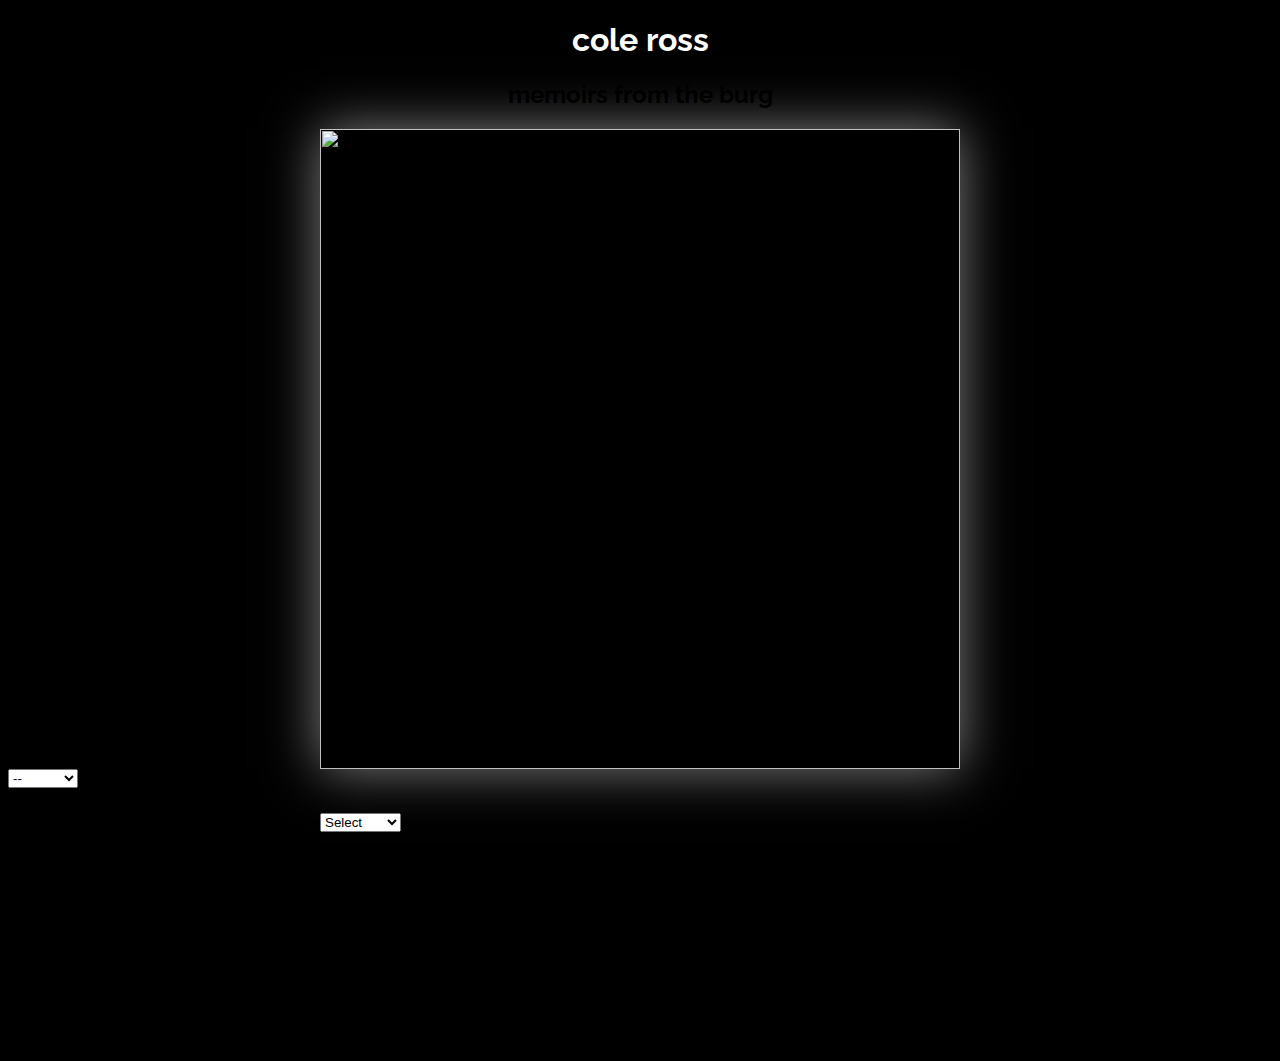
==== public_html/index.html @ aa628314 "first commit this thing does not work" ====
<!DOCTYPE HTML>
<html>
<head>
<meta http-equiv="Content-Type" content="text/html; charset=utf-8">
<title>cole ross</title>
<link href="styles\css.css" type="text/css" rel="stylesheet" />
<link href="https://fonts.googleapis.com/css?family=Raleway:500" rel="stylesheet">

<script>
var image = '';

function init(){
	var images = 5;
	var image_numbers = Math.floor(Math.random(1) * images) + 1;
	image = 'http://coleross.com/images/coleross/coleross' + image_numbers + '.jpg';
	document.getElementById("cover").src=image;
} 
function hover(element) {
    element.src='http://coleross.com/images/memoirs.jpg';
}
function unhover(element) {
	element.src=image;
}
function itunes() {
	var link = 'http://itunes.com';
	window.open(link, "_blank");
}
</script>

</head>

<body onload="init();">
	<h1> cole ross </h1>
	<h2 class="black_text"> memoirs from the burg </h2>

<a class="imageLink" href="https://soundcloud.com/ryan-cole-ross/sets/memoirs-from-the-burg">
<img id="cover" style="border: 0;" width="640" height="640" onmouseleave="unhover(this);" onmouseover="hover(this);" src="/images/memoirs.jpg" />
</a>
<select name="ab" onchange="if (this.selectedIndex) itunes();">
    <option value="-1">--</option>
    <option value="1">option 1</option> 
    <option value="2">option 2</option>
    <option value="3">option 3</option>
</select>


<div class="align_center">
<select>
  <option selected disabled>Select</option>
  <option value="http://itunes.com" onselect="itunes()">itunes</option>
  <option value="saab">Saab</option>
  <option value="mercedes">Mercedes</option>
  <option value="audi">Audi</option>
</select>

<iframe src="manage.php" width="640px" height="200px" />
</div>

</body>
</html>
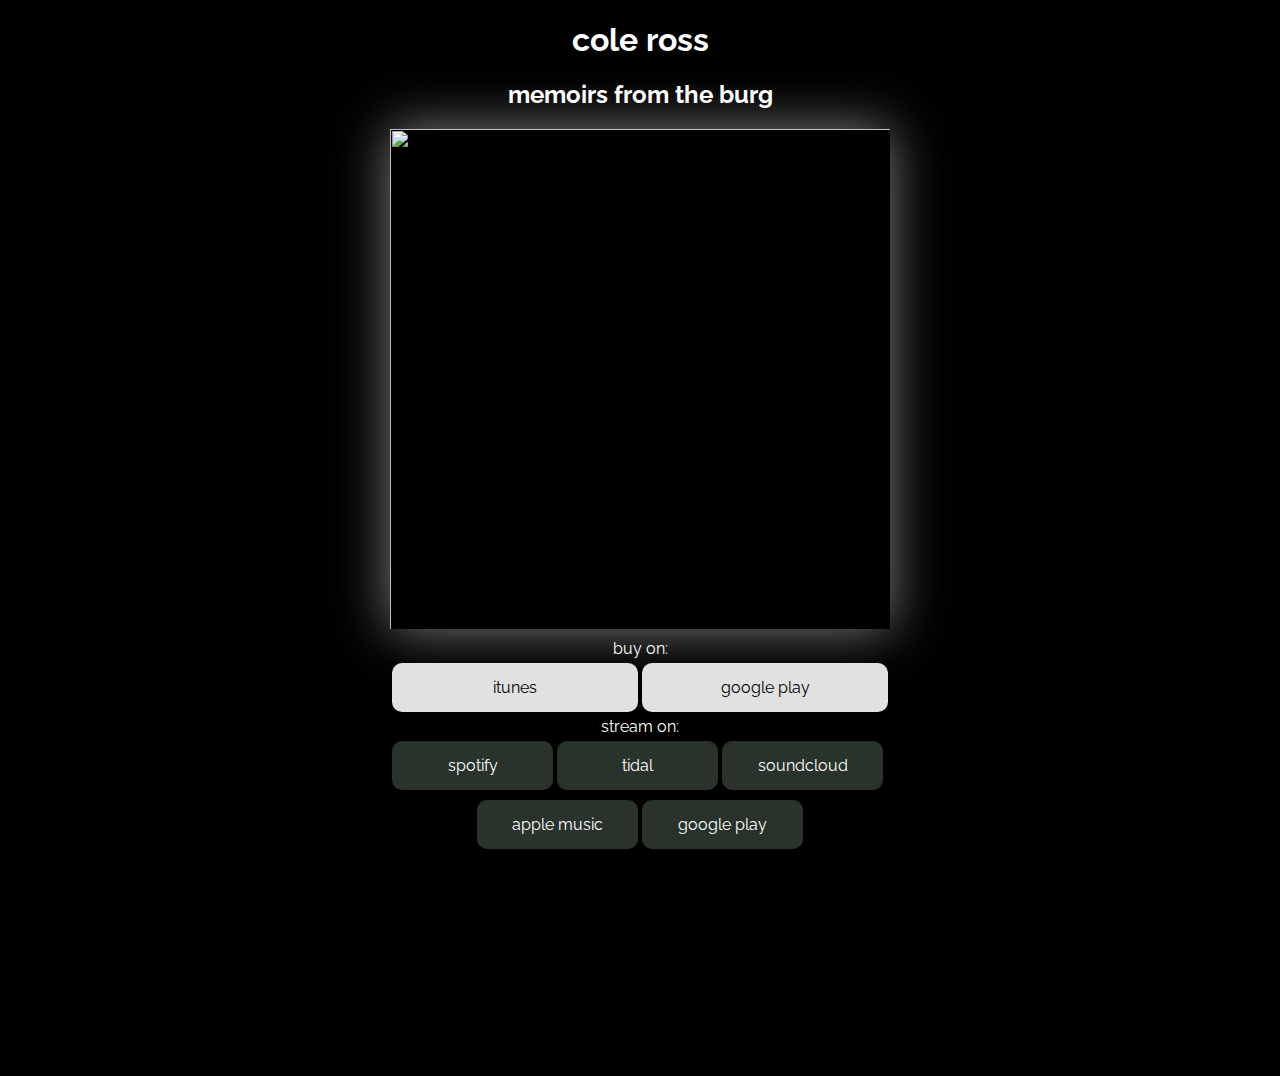
==== commit 40c5e852: "committed updates to homepage" ====
--- a/public_html/index.html
+++ b/public_html/index.html
@@ -5,8 +5,7 @@
 <title>cole ross</title>
 <link href="styles\css.css" type="text/css" rel="stylesheet" />
 <link href="https://fonts.googleapis.com/css?family=Raleway:500" rel="stylesheet">
-
-<script>
+<script type="text/javascript">
 var image = '';
 
 function init(){
@@ -21,11 +20,8 @@
 function unhover(element) {
 	element.src=image;
 }
-function itunes() {
-	var link = 'http://itunes.com';
-	window.open(link, "_blank");
-}
 </script>
+
 
 </head>
 
@@ -33,28 +29,31 @@
 	<h1> cole ross </h1>
 	<h2 class="black_text"> memoirs from the burg </h2>
 
-<a class="imageLink" href="https://soundcloud.com/ryan-cole-ross/sets/memoirs-from-the-burg">
-<img id="cover" style="border: 0;" width="640" height="640" onmouseleave="unhover(this);" onmouseover="hover(this);" src="/images/memoirs.jpg" />
-</a>
-<select name="ab" onchange="if (this.selectedIndex) itunes();">
-    <option value="-1">--</option>
-    <option value="1">option 1</option> 
-    <option value="2">option 2</option>
-    <option value="3">option 3</option>
-</select>
+<!--	<a class="imageLink" href="https://soundcloud.com/ryan-cole-ross/sets/memoirs-from-the-burg">
+	-->	<img id="cover" style="border: 0;" width="640" height="640" onmouseleave="unhover(this);" onmouseover="hover(this);" src="/images/memoirs.jpg" />
+	<!-- </a> -->
+	<div id="button-container">
+	 <p class="min">buy on:</p>
+	  <div class="half-width">
+		<a href="http://geo.itunes.apple.com/us/album/memoirs-from-the-burg/id1265964454?app=itunes" class="button buy-button black-text">itunes</a>
+	  </div><div class="half-width">
+		<a href="https://play.google.com/store/music/album/Cole_Ross_Memoirs_from_the_Burg?id=Bswkowxflxjb7oodrgkini5wvhq" class="button buy-button black-text">google play</a>
+	  </div>
+	<p class="min">stream on:</p>
+	  <div class="third-width">
+		<a href="https://open.spotify.com/album/1Sus8cCHUsPkEOtbx67gGm" class="button stream-button white-text">spotify</a>
+	  </div><div class="third-width">		
+		<a href="https://tidal.com/album/76915271" class="button stream-button white-text">tidal</a>
+	  </div><div class="third-width">
+		<a href="https://soundcloud.com/ryan-cole-ross/sets/memoirs-from-the-burg" class="button stream-button white-text">soundcloud</a>
+	  </div><div id="two-thirds"><div class="half-width">
+		<a href="http://geo.itunes.apple.com/us/album/memoirs-from-the-burg/id1265964454?mt=1&app=music" class="button stream-button white-text">apple music</a>
+	  </div><div class="half-width">
+		<a href="https://play.google.com/music/listen?u=0#/album/Bswkowxflxjb7oodrgkini5wvhq/Cole+Ross/Memoirs+from+the+Burg" class="button stream-button white-text">google play</a>
+	  </div></div>
 
-
-<div class="align_center">
-<select>
-  <option selected disabled>Select</option>
-  <option value="http://itunes.com" onselect="itunes()">itunes</option>
-  <option value="saab">Saab</option>
-  <option value="mercedes">Mercedes</option>
-  <option value="audi">Audi</option>
-</select>
-
-<iframe src="manage.php" width="640px" height="200px" />
+<iframe src="manage.php" width="500px" height="200px" />
 </div>
-
+</div>
 </body>
 </html>
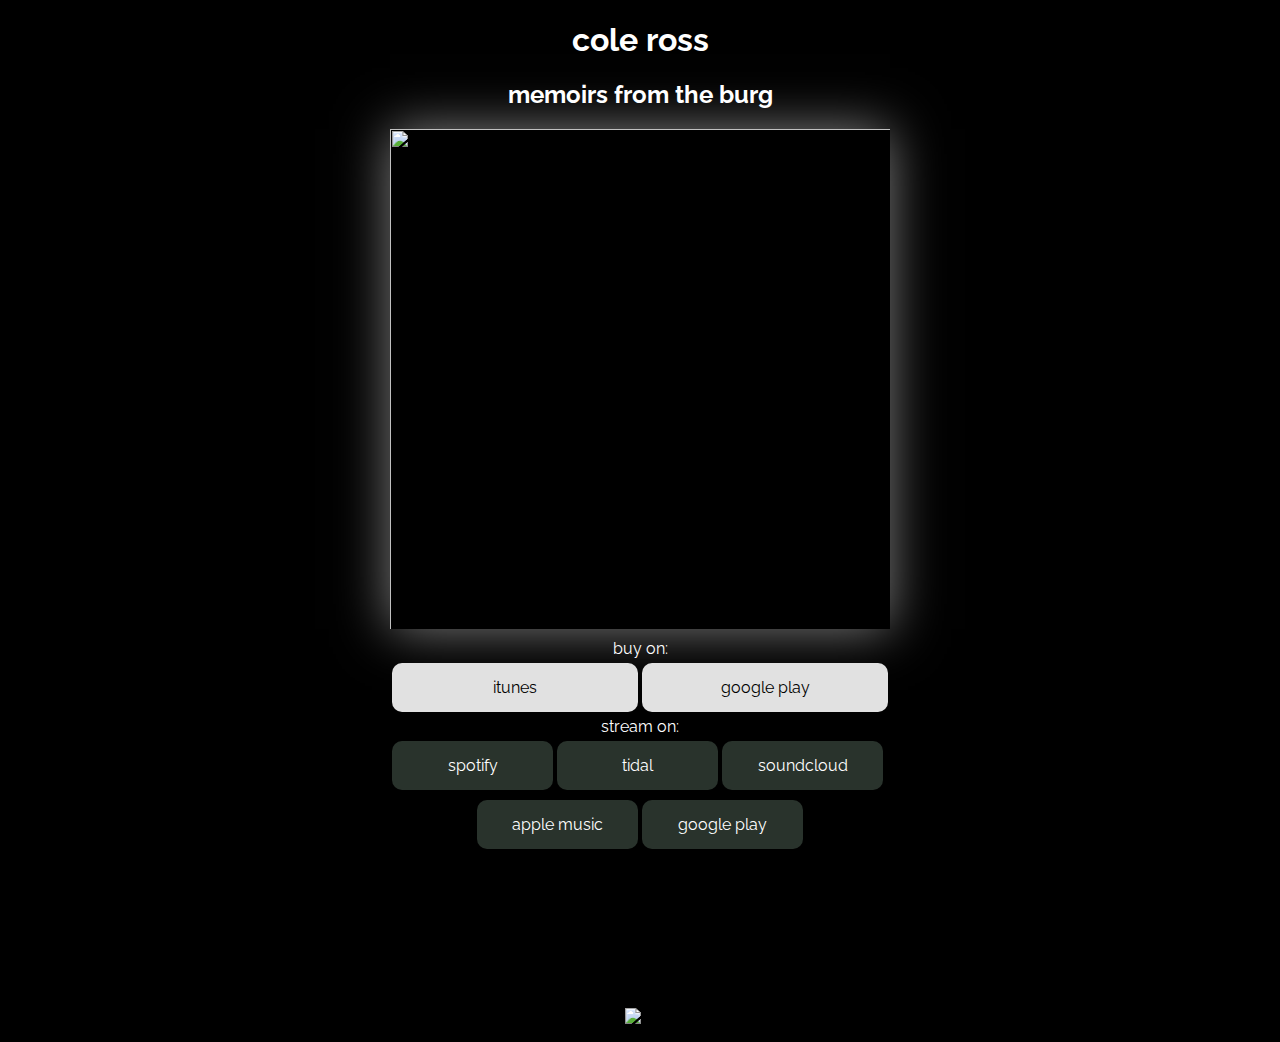
==== commit f09e53da: "committing for upload to github" ====
--- a/public_html/index.html
+++ b/public_html/index.html
@@ -52,8 +52,10 @@
 		<a href="https://play.google.com/music/listen?u=0#/album/Bswkowxflxjb7oodrgkini5wvhq/Cole+Ross/Memoirs+from+the+Burg" class="button stream-button white-text">google play</a>
 	  </div></div>
 
-<iframe src="manage.php" width="500px" height="200px" />
-</div>
+<iframe src="manage.php" width="500px"> </iframe>
+<div class="twitter-container"><a href="https://twitter.com/rrosstheboss">
+	<img class="twitter-image" src="/images/logos/twitter_logo_white.svg" />
+</a></div>
 </div>
 </body>
 </html>
